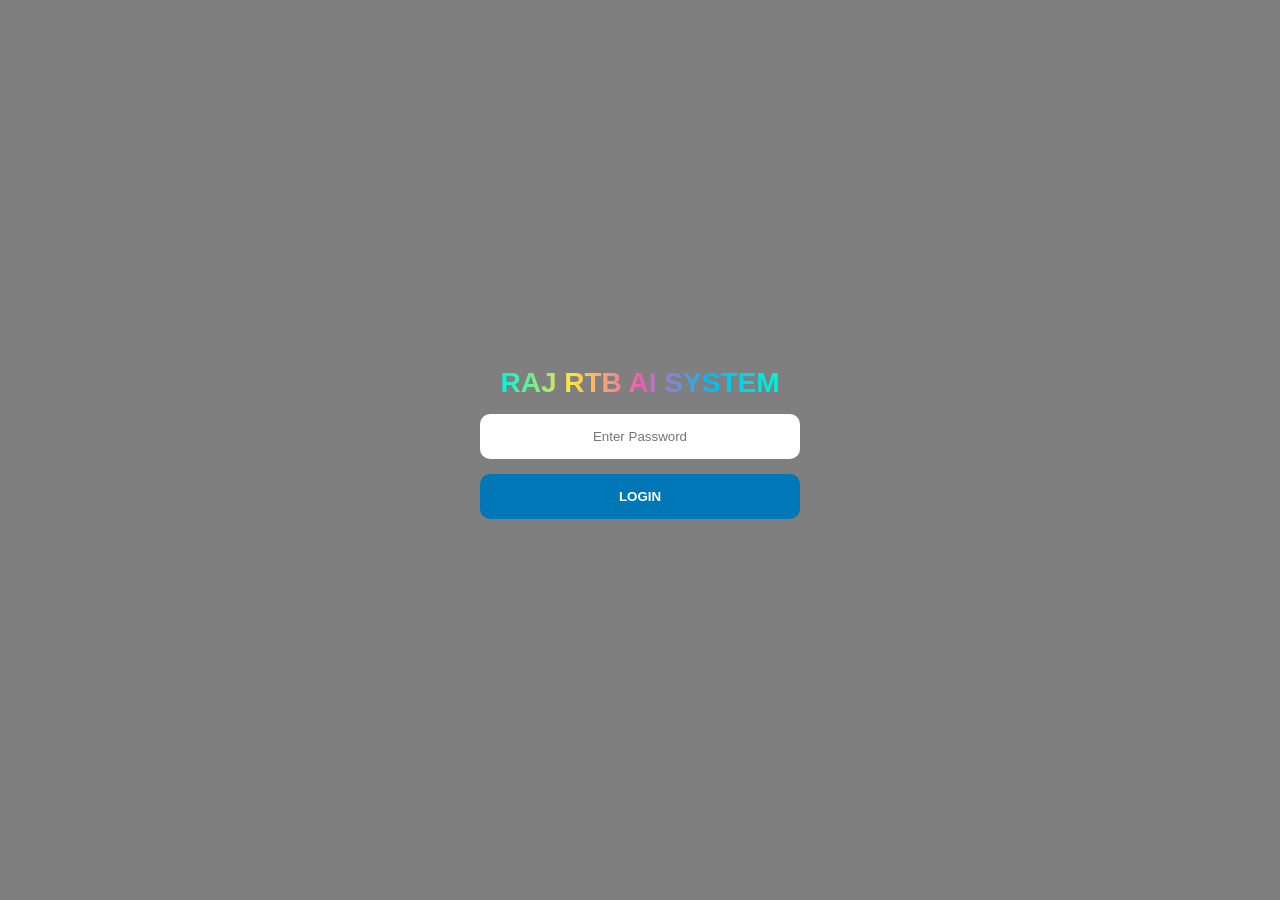
==== index.html @ edbe1e9b "Update index.html" ====
<!DOCTYPE html>
<html lang="en">
<head>
<meta charset="UTF-8">
<meta name="viewport" content="width=device-width, initial-scale=1.0">
<title>RAJ RTB AI SYSTEM PRO</title>

<style>
*{box-sizing:border-box}

body{
    margin:0;
    font-family:Arial;
    color:white;
    overflow:hidden;

    background-image: url("https://i.postimg.cc/m29d9Z6t/IMG-20260610-145538-764.jpg");
    background-size: cover;
    background-position: center;
    background-repeat: no-repeat;
}

/* overlay dark effect (optional but makes text readable) */
body::before{
    content:"";
    position:fixed;
    top:0;left:0;
    width:100%;
    height:100%;
    background:rgba(0,0,0,0.5);
    z-index:-1;
}

.flash{
    position:fixed;
    top:0;left:0;
    width:100%;
    height:100%;
    background:red;
    opacity:0;
    pointer-events:none;
}

/* LOGIN */
#loginBox{
    height:100vh;
    display:flex;
    flex-direction:column;
    justify-content:center;
    align-items:center;
    gap:15px;
}

#title{
    font-size:28px;
    font-weight:900;
    text-align:center;
    background:linear-gradient(90deg,#00f5d4,#fee440,#f15bb5,#00bbf9,#00f5d4);
    -webkit-background-clip:text;
    -webkit-text-fill-color:transparent;
}

input,button{
    width:80%;
    max-width:320px;
    padding:15px;
    border:none;
    border-radius:10px;
    text-align:center;
}

button{
    background:#0077b6;
    color:white;
    font-weight:bold;
}

/* APP */
#app{
    display:none;
    text-align:center;
    padding:20px;
}

#devText{
    font-size:18px;
    font-weight:900;
    animation:glow 2s infinite;
}

@keyframes glow{
    0%{opacity:1}
    50%{opacity:0.4}
    100%{opacity:1}
}

#result{
    font-size:45px;
    font-weight:900;
    margin-top:20px;
}

#nums{
    font-size:30px;
    margin-top:10px;
    color:#00ff99;
}

#timer{
    font-size:55px;
    color:#ffd60a;
    font-weight:900;
}

#logs{
    margin-top:20px;
    height:120px;
    border:1px solid #00ff99;
    padding:10px;
    font-size:12px;
    color:#00ff99;
}
</style>
</head>

<body>

<div class="flash" id="flash"></div>

<!-- LOGIN -->
<div id="loginBox">

    <div id="title">RAJ RTB AI SYSTEM</div>

    <input id="password" type="password" placeholder="Enter Password">

    <button onclick="login()">LOGIN</button>

    <div id="msg"></div>

</div>

<!-- APP -->
<div id="app">

    <div id="devText">RAJ RTB AI SYSTEM ACTIVE</div>

    <div id="result">---</div>
    <div id="nums"></div>

    <div id="timer">30</div>

    <div id="logs"></div>

</div>

<script>

const PASSWORD="rdraj001";

let countdown=30;
let started=false;
let lastType="";

/* LOGIN */
function login(){

    let pass=document.getElementById("password").value;
    let msg=document.getElementById("msg");

    if(pass===PASSWORD){

        document.getElementById("loginBox").style.display="none";
        document.getElementById("app").style.display="block";

        if(!started){
            started=true;
            startSystem();
            startLogs();
        }

    } else {
        msg.innerText="❌ রাজ এর নানির খালি ঘর!";
    }
}

/* RANDOM TYPE */
function getType(){
    return Math.random()<0.5?"BIG":"SMALL";
}

/* UNIQUE RANDOM NUMBERS */
function getNumbers(type){

    let arr = type==="BIG"
        ? [9.,0.,5.,8.]
        : [0.,9.,2.,1.,4.,7];

    arr = arr.sort(()=>Math.random()-0.5);

    return arr.slice(0,3);
}

/* SYSTEM */
function startSystem(){

    update();

    setInterval(()=>{

        countdown--;
        document.getElementById("timer").innerText=countdown;

        if(countdown<=0){
            countdown=30;
            update();
        }

    },1000);
}

/* UPDATE RESULT */
function update(){

    let type=getType();

    // prevent same repeat
    if(type===lastType){
        type = type==="BIG"?"SMALL":"BIG";
    }

    lastType=type;

    let nums=getNumbers(type);

    document.getElementById("result").innerText=type;
    document.getElementById("nums").innerText=nums.join("  ");
}

/* LOGS */
function startLogs(){

    const logs=[
    "mehedi ai system...",
    "raj ai system...",
    "system running...",
    "ai engine online...",
    "2 step ai hack..."
    ];

    setInterval(()=>{

        document.getElementById("logs").innerText=
        logs[Math.floor(Math.random()*logs.length)];

    },900);
}

</script>

</body>
</html>
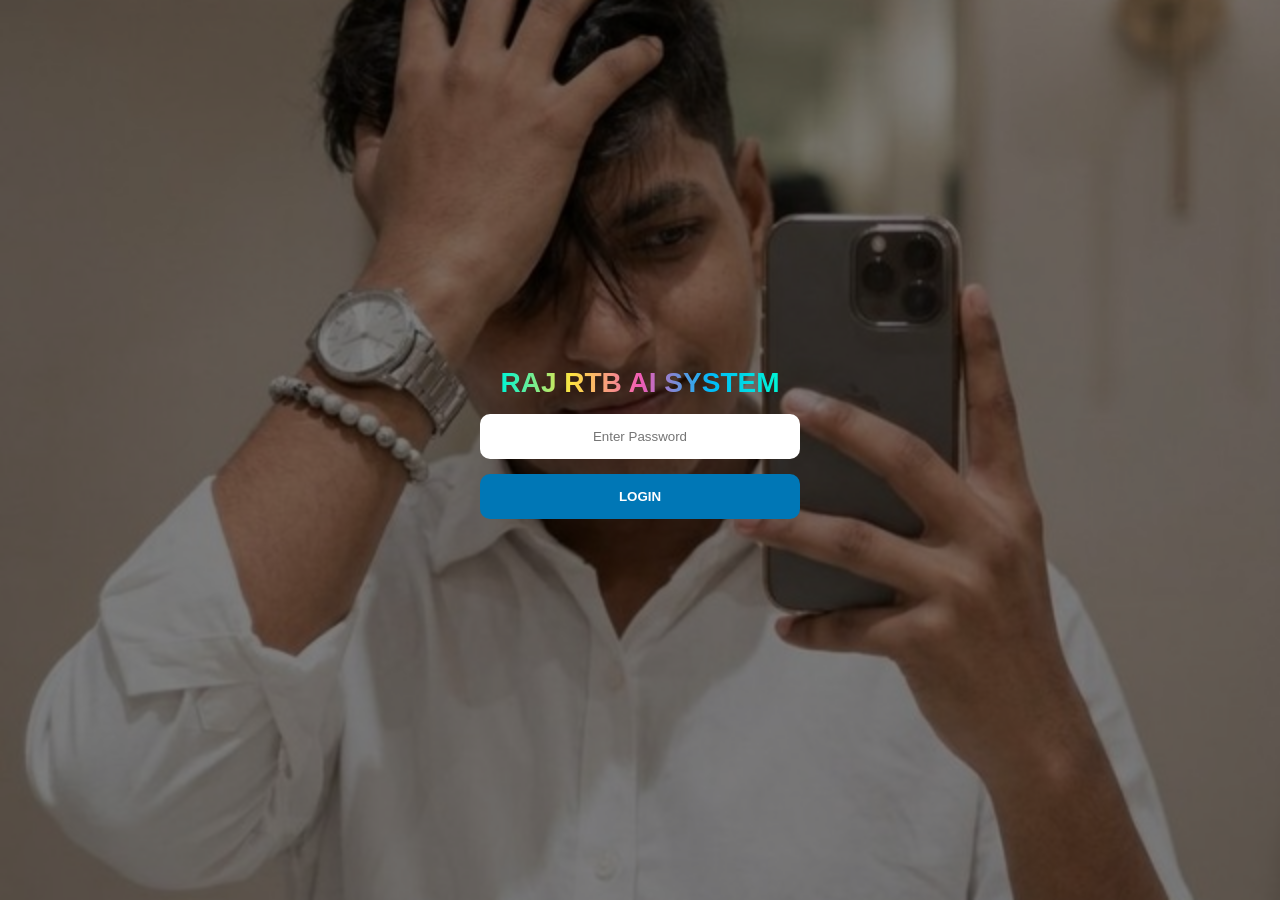
==== commit 18af295e: "Rename raj_rtb_ai_v2.html to index.html" ====
--- a/index.html
+++ b/index.html
@@ -4,7 +4,6 @@
 <meta charset="UTF-8">
 <meta name="viewport" content="width=device-width, initial-scale=1.0">
 <title>RAJ RTB AI SYSTEM PRO</title>
-
 <style>
 *{box-sizing:border-box}
 
@@ -13,32 +12,19 @@
     font-family:Arial;
     color:white;
     overflow:hidden;
-
-    background-image: url("https://i.postimg.cc/m29d9Z6t/IMG-20260610-145538-764.jpg");
+    background-image: url("[data-uri]");
     background-size: cover;
     background-position: center;
     background-repeat: no-repeat;
 }
 
-/* overlay dark effect (optional but makes text readable) */
 body::before{
     content:"";
     position:fixed;
     top:0;left:0;
-    width:100%;
-    height:100%;
+    width:100%;height:100%;
     background:rgba(0,0,0,0.5);
     z-index:-1;
-}
-
-.flash{
-    position:fixed;
-    top:0;left:0;
-    width:100%;
-    height:100%;
-    background:red;
-    opacity:0;
-    pointer-events:none;
 }
 
 /* LOGIN */
@@ -60,7 +46,7 @@
     -webkit-text-fill-color:transparent;
 }
 
-input,button{
+input{
     width:80%;
     max-width:320px;
     padding:15px;
@@ -70,9 +56,16 @@
 }
 
 button{
+    width:80%;
+    max-width:320px;
+    padding:15px;
+    border:none;
+    border-radius:10px;
     background:#0077b6;
     color:white;
     font-weight:bold;
+    cursor:pointer;
+    text-align:center;
 }
 
 /* APP */
@@ -94,23 +87,9 @@
     100%{opacity:1}
 }
 
-#result{
-    font-size:45px;
-    font-weight:900;
-    margin-top:20px;
-}
-
-#nums{
-    font-size:30px;
-    margin-top:10px;
-    color:#00ff99;
-}
-
-#timer{
-    font-size:55px;
-    color:#ffd60a;
-    font-weight:900;
-}
+#result{font-size:45px;font-weight:900;margin-top:20px;}
+#nums{font-size:30px;margin-top:10px;color:#00ff99;}
+#timer{font-size:55px;color:#ffd60a;font-weight:900;}
 
 #logs{
     margin-top:20px;
@@ -119,144 +98,209 @@
     padding:10px;
     font-size:12px;
     color:#00ff99;
-}
+    overflow:hidden;
+}
+
+/* WEBSITE BUTTON */
+#websiteBtn{
+    margin-top:15px;
+    background:linear-gradient(90deg,#f15bb5,#00bbf9);
+    font-size:16px;
+}
+
+/* IFRAME OVERLAY */
+#iframeOverlay{
+    display:none;
+    position:fixed;
+    top:0;left:0;
+    width:100%;height:100%;
+    z-index:8888;
+    background:#000;
+}
+
+#iframeOverlay iframe{
+    width:100%;
+    height:100%;
+    border:none;
+}
+
+#closeIframe{
+    position:absolute;
+    top:10px;
+    left:10px;
+    background:rgba(255,0,0,0.85);
+    color:white;
+    border:none;
+    border-radius:8px;
+    padding:8px 16px;
+    font-weight:bold;
+    font-size:14px;
+    cursor:pointer;
+    z-index:9000;
+    width:auto;
+    max-width:none;
+}
+
+/* FLOATING WIDGET */
+#floatWidget{
+    position:fixed;
+    bottom:20px;
+    right:20px;
+    width:145px;
+    background:rgba(0,0,0,0.9);
+    border:2px solid #00ff99;
+    border-radius:12px;
+    padding:10px;
+    text-align:center;
+    z-index:9999;
+    display:none;
+    cursor:move;
+    user-select:none;
+    box-shadow:0 0 18px rgba(0,255,153,0.5);
+}
+
+.fw-title{font-size:9px;color:#aaa;margin-bottom:4px;letter-spacing:1px;}
+.fw-result{font-size:22px;font-weight:900;animation:glow 2s infinite;}
+.fw-nums{font-size:13px;color:#00ff99;margin-top:3px;}
+.fw-timer{font-size:11px;color:#f15bb5;margin-top:4px;}
 </style>
 </head>
 
 <body>
 
-<div class="flash" id="flash"></div>
-
 <!-- LOGIN -->
 <div id="loginBox">
-
     <div id="title">RAJ RTB AI SYSTEM</div>
-
     <input id="password" type="password" placeholder="Enter Password">
-
     <button onclick="login()">LOGIN</button>
-
     <div id="msg"></div>
-
 </div>
 
 <!-- APP -->
 <div id="app">
-
     <div id="devText">RAJ RTB AI SYSTEM ACTIVE</div>
-
     <div id="result">---</div>
     <div id="nums"></div>
-
     <div id="timer">30</div>
-
     <div id="logs"></div>
-
+    <button id="websiteBtn" onclick="openWebsite()">🌐 ওয়েবসাইট</button>
 </div>
 
+<!-- IFRAME OVERLAY (ওয়েবসাইট এখানে লোড হবে) -->
+<div id="iframeOverlay">
+    <button id="closeIframe" onclick="closeWebsite()">✖ বন্ধ করুন</button>
+    <iframe id="siteFrame" src=""></iframe>
+</div>
+
+<!-- FLOATING WIDGET (সবসময় দৃশ্যমান z-index:9999) -->
+<div id="floatWidget">
+    <div class="fw-title">RAJ RTB AI</div>
+    <div class="fw-result" id="fw-result">---</div>
+    <div class="fw-nums" id="fw-nums"></div>
+    <div class="fw-timer" id="fw-timer">⏱ 30s</div>
+</div>
+
 <script>
-
-const PASSWORD="rdraj001";
-
-let countdown=30;
-let started=false;
-let lastType="";
+const PASSWORD = "rdraj001";
+const WEBSITE  = "https://hgnice.bet/#/register?invitationCode=531211974484";
+
+let countdown = 30, started = false, lastType = "";
 
 /* LOGIN */
 function login(){
-
-    let pass=document.getElementById("password").value;
-    let msg=document.getElementById("msg");
-
-    if(pass===PASSWORD){
-
-        document.getElementById("loginBox").style.display="none";
-        document.getElementById("app").style.display="block";
-
-        if(!started){
-            started=true;
-            startSystem();
-            startLogs();
-        }
-
+    const pass = document.getElementById("password").value;
+    const msg  = document.getElementById("msg");
+    if(pass === PASSWORD){
+        document.getElementById("loginBox").style.display = "none";
+        document.getElementById("app").style.display = "block";
+        document.getElementById("floatWidget").style.display = "block";
+        if(!started){ started=true; startSystem(); startLogs(); }
     } else {
-        msg.innerText="❌ রাজ এর নানির খালি ঘর!";
+        msg.innerText = "❌ রাজ এর নানির খালি ঘর!";
     }
 }
 
-/* RANDOM TYPE */
-function getType(){
-    return Math.random()<0.5?"BIG":"SMALL";
-}
-
-/* UNIQUE RANDOM NUMBERS */
+/* OPEN WEBSITE IN IFRAME — widget stays on top */
+function openWebsite(){
+    document.getElementById("siteFrame").src = WEBSITE;
+    document.getElementById("iframeOverlay").style.display = "block";
+}
+
+function closeWebsite(){
+    document.getElementById("iframeOverlay").style.display = "none";
+    document.getElementById("siteFrame").src = "";
+}
+
+/* DRAGGABLE WIDGET */
+(function(){
+    const el = document.getElementById("floatWidget");
+    let drag=false, sx, sy, ox, oy;
+
+    el.addEventListener("mousedown", e=>{
+        drag=true; sx=e.clientX; sy=e.clientY;
+        ox=el.offsetLeft; oy=el.offsetTop;
+        el.style.right="auto"; el.style.bottom="auto";
+    });
+    document.addEventListener("mousemove", e=>{
+        if(!drag) return;
+        el.style.left=(ox+e.clientX-sx)+"px";
+        el.style.top =(oy+e.clientY-sy)+"px";
+    });
+    document.addEventListener("mouseup", ()=>drag=false);
+
+    el.addEventListener("touchstart", e=>{
+        drag=true; sx=e.touches[0].clientX; sy=e.touches[0].clientY;
+        ox=el.offsetLeft; oy=el.offsetTop;
+        el.style.right="auto"; el.style.bottom="auto";
+    });
+    document.addEventListener("touchmove", e=>{
+        if(!drag) return;
+        el.style.left=(ox+e.touches[0].clientX-sx)+"px";
+        el.style.top =(oy+e.touches[0].clientY-sy)+"px";
+    });
+    document.addEventListener("touchend", ()=>drag=false);
+})();
+
+/* HELPERS */
+function getType(){ return Math.random()<0.5?"BIG":"SMALL"; }
+
 function getNumbers(type){
-
-    let arr = type==="BIG"
-        ? [9.,0.,5.,8.]
-        : [0.,9.,2.,1.,4.,7];
-
-    arr = arr.sort(()=>Math.random()-0.5);
-
-    return arr.slice(0,3);
-}
-
-/* SYSTEM */
+    let arr = type==="BIG" ? [9,0,5,8] : [0,9,2,1,4,7];
+    return arr.sort(()=>Math.random()-0.5).slice(0,3);
+}
+
+/* SYSTEM TIMER */
 function startSystem(){
-
     update();
-
     setInterval(()=>{
-
         countdown--;
-        document.getElementById("timer").innerText=countdown;
-
-        if(countdown<=0){
-            countdown=30;
-            update();
-        }
-
+        document.getElementById("timer").innerText = countdown;
+        document.getElementById("fw-timer").innerText = "⏱ "+countdown+"s";
+        if(countdown<=0){ countdown=30; update(); }
     },1000);
 }
 
-/* UPDATE RESULT */
+/* UPDATE */
 function update(){
-
-    let type=getType();
-
-    // prevent same repeat
-    if(type===lastType){
-        type = type==="BIG"?"SMALL":"BIG";
-    }
-
-    lastType=type;
-
-    let nums=getNumbers(type);
-
-    document.getElementById("result").innerText=type;
-    document.getElementById("nums").innerText=nums.join("  ");
+    let type = getType();
+    if(type===lastType) type = type==="BIG"?"SMALL":"BIG";
+    lastType = type;
+    const nums = getNumbers(type);
+
+    document.getElementById("result").innerText = type;
+    document.getElementById("nums").innerText   = nums.join("  ");
+    document.getElementById("fw-result").innerText = type;
+    document.getElementById("fw-nums").innerText   = nums.join(" ");
+    document.getElementById("fw-result").style.color = type==="BIG"?"#ffd60a":"#f15bb5";
 }
 
 /* LOGS */
 function startLogs(){
-
-    const logs=[
-    "mehedi ai system...",
-    "raj ai system...",
-    "system running...",
-    "ai engine online...",
-    "2 step ai hack..."
-    ];
-
+    const logs=["mehedi ai system...","raj ai system...","system running...","ai engine online...","2 step ai hack..."];
     setInterval(()=>{
-
-        document.getElementById("logs").innerText=
-        logs[Math.floor(Math.random()*logs.length)];
-
+        document.getElementById("logs").innerText = logs[Math.floor(Math.random()*logs.length)];
     },900);
 }
-
 </script>
-
 </body>
 </html>
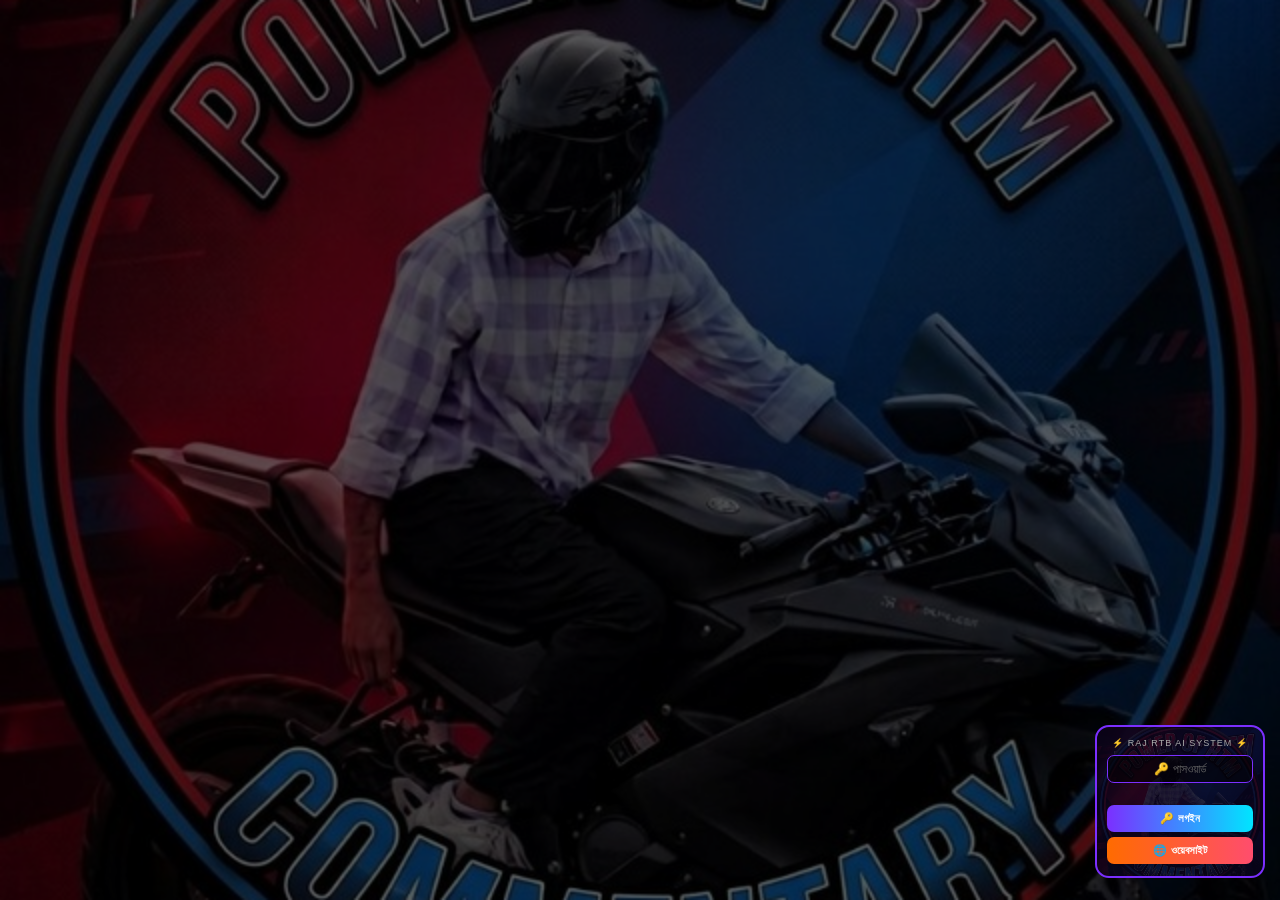
==== commit c0ec5b28: "Rename index-8.html to index.html" ====
--- a/index.html
+++ b/index.html
@@ -3,303 +3,572 @@
 <head>
 <meta charset="UTF-8">
 <meta name="viewport" content="width=device-width, initial-scale=1.0">
-<title>RAJ RTB AI SYSTEM PRO</title>
+<title>MEHEDI VAI AI HACK</title>
 <style>
-*{box-sizing:border-box}
+*{box-sizing:border-box;margin:0;padding:0;}
 
 body{
-    margin:0;
-    font-family:Arial;
-    color:white;
+    font-family:'Arial',sans-serif;
+    background-image:url("[data-uri]");
+    background-size:cover;
+    background-position:center;
+    min-height:100vh;
+    display:flex;
+    align-items:center;
+    justify-content:center;
     overflow:hidden;
-    background-image: url("[data-uri]");
-    background-size: cover;
-    background-position: center;
-    background-repeat: no-repeat;
 }
 
 body::before{
     content:"";
     position:fixed;
-    top:0;left:0;
-    width:100%;height:100%;
-    background:rgba(0,0,0,0.5);
-    z-index:-1;
-}
-
-/* LOGIN */
-#loginBox{
-    height:100vh;
-    display:flex;
-    flex-direction:column;
-    justify-content:center;
-    align-items:center;
-    gap:15px;
-}
-
-#title{
-    font-size:28px;
-    font-weight:900;
+    inset:0;
+    background:rgba(0,0,0,0.62);
+    z-index:0;
+}
+
+@keyframes glow{0%{opacity:1}50%{opacity:0.5}100%{opacity:1}}
+@keyframes pulse{0%{box-shadow:0 0 10px rgba(123,47,255,0.5)}50%{box-shadow:0 0 22px rgba(123,47,255,0.9)}100%{box-shadow:0 0 10px rgba(123,47,255,0.5)}}
+
+/* ===== WIDGET (লগইন + AI একসাথে) ===== */
+#floatWidget{
+    position:fixed;
+    bottom:22px;
+    right:15px;
+    width:170px;
+    background:rgba(10,5,30,0.9);
+    border:2px solid #7b2fff;
+    border-radius:14px;
+    padding:11px 10px 12px;
     text-align:center;
-    background:linear-gradient(90deg,#00f5d4,#fee440,#f15bb5,#00bbf9,#00f5d4);
-    -webkit-background-clip:text;
-    -webkit-text-fill-color:transparent;
-}
-
-input{
-    width:80%;
-    max-width:320px;
-    padding:15px;
+    z-index:9999;
+    cursor:move;
+    user-select:none;
+    animation:pulse 2.5s infinite;
+    overflow:hidden;
+}
+
+#floatWidget::before{
+    content:"";
+    position:absolute;
+    inset:0;
+    background-image:url("[data-uri]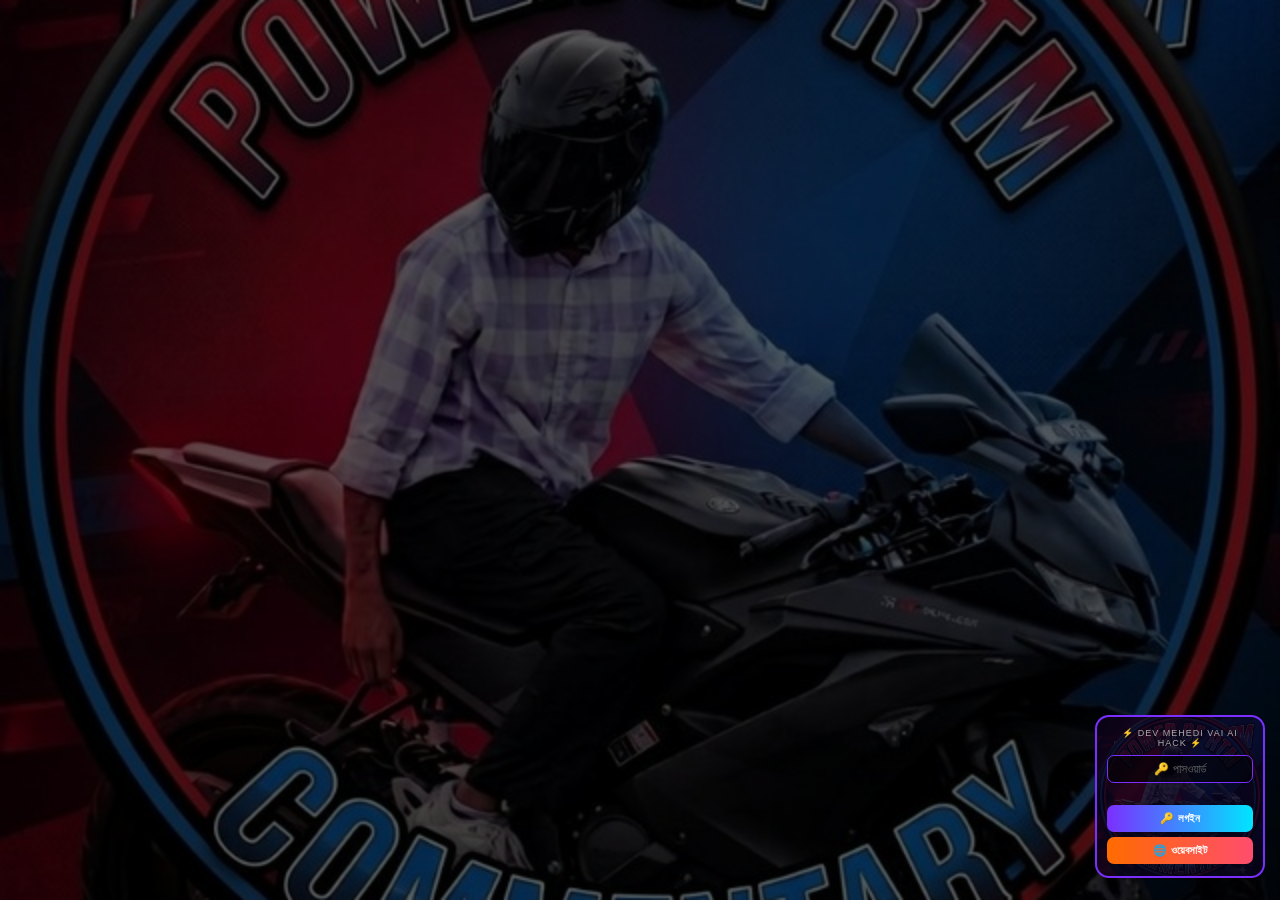
==== commit cd4380f4: "Update index.html" ====
--- a/index.html
+++ b/index.html
@@ -286,7 +286,7 @@
 
     <!-- লগইন সেকশন -->
     <div id="fw-loginSection">
-        <div class="fw-title">⚡ RAJ RTB AI SYSTEM ⚡</div>
+        <div class="fw-title">⚡ DEV MEHEDI VAI AI HACK ⚡</div>
         <input id="fw-password" type="password" placeholder="🔑 পাসওয়ার্ড">
         <div id="fw-msg"></div>
         <button class="fw-btn" id="fw-loginBtn" onclick="fwLogin()">🔑 লগইন</button>
@@ -359,7 +359,7 @@
 </div>
 
 <script>
-const PASSWORD = "rdraj001";
+const PASSWORD = "@";
 let countdown=30, started=false, lastType="", history=[];
 
 /* ── Period নাম্বার: hgnice এর সাথে EXACT মিল ──
@@ -371,18 +371,22 @@
 const HGNICE_BASE = 49282;
 
 function getBDSeconds(){
+    // UTC+6 = Bangladesh time
     const now = new Date();
-    // UTC+6 = Bangladesh
     const bdTotalSec = Math.floor(now.getTime()/1000) + 6*3600;
-    return bdTotalSec % 86400; // seconds since BD midnight
+    return bdTotalSec % 86400;
 }
 
 function calcPeriod(){
+    // Market এ যে period টি এখন RUNNING সেটি দেখাবে
+    // Slot যখন change হয় তখন নতুন period শুরু হয়
+    // আমরা 1 subtract করি যাতে market এর সাথে মিলে
+    const secFromMidnight = getBDSeconds();
+    const slotNum = Math.floor(secFromMidnight / 30);
+    const seq = HGNICE_BASE + slotNum;
+    const seqStr = String(seq).padStart(5,'0');
+
     const now = Date.now();
-    const secFromMidnight = getBDSeconds();
-    const seq = HGNICE_BASE + Math.floor(secFromMidnight / 30);
-    const seqStr = String(seq).padStart(5,'0');
-
     const tBD = new Date(now + 6*3600*1000);
     const Y = tBD.getUTCFullYear();
     const M = String(tBD.getUTCMonth()+1).padStart(2,'0');
@@ -391,10 +395,26 @@
     return `${Y}${M}${D}1000${seqStr}`;
 }
 
+function calcNextPeriod(){
+    // NEXT period (আমাদের signal এই period এর জন্য)
+    const secFromMidnight = getBDSeconds();
+    const slotNum = Math.floor(secFromMidnight / 30) + 1;
+    const seq = HGNICE_BASE + slotNum;
+    const seqStr = String(seq).padStart(5,'0');
+
+    const now = Date.now();
+    const tBD = new Date(now + 6*3600*1000);
+    const Y = tBD.getUTCFullYear();
+    const M = String(tBD.getUTCMonth()+1).padStart(2,'0');
+    const D = String(tBD.getUTCDate()).padStart(2,'0');
+
+    return `${Y}${M}${D}1000${seqStr}`;
+}
+
 function calcCountdown(){
     const secFromMidnight = getBDSeconds();
     const rem = 30 - (secFromMidnight % 30);
-    return rem;
+    return rem === 30 ? 30 : rem;
 }
 
 function pad2(n){ return String(n).padStart(2,'0'); }
@@ -408,7 +428,7 @@
         document.getElementById("fw-aiSection").style.display="block";
         if(!started){ started=true; startSystem(); }
     } else {
-        msg.innerText="❌ পাসওয়ার্ড ভুল!";
+        msg.innerText="❌ তোর মেহেদী বাপের কাছে পাসওয়ার্ড নে শালা!";
     }
 }
 document.getElementById("fw-password").addEventListener("keydown",e=>{if(e.key==="Enter")fwLogin();});
@@ -503,12 +523,17 @@
     const win = predicted === actual;
     const el = document.getElementById("fw-winloss");
     if(!el) return;
-    el.innerText = win ? "WIN 🎉" : "LOSS ❌";
+    el.innerText = win ? "✅ WIN" : "❌ LOSS";
     el.style.color = win ? "#00ff88" : "#ff4444";
-    el.style.fontSize = "20px";
+    el.style.fontSize = "16px";
     el.style.fontWeight = "900";
-    // 5 সেকেন্ড দেখিয়ে তারপর clear
-    setTimeout(()=>{ el.innerText=""; }, 5000);
+    el.style.textShadow = win
+        ? "0 0 10px rgba(0,255,136,0.8)"
+        : "0 0 10px rgba(255,68,68,0.8)";
+    setTimeout(()=>{
+        el.innerText="";
+        el.style.textShadow="";
+    }, 8000);
 }
 
 /* START */
@@ -524,30 +549,42 @@
 function tick(){
     const cd = calcCountdown();
     document.getElementById("fw-timerBox").innerText = "00:"+pad2(cd);
-    const period = calcPeriod();
-    if(period !== lastPeriod){
-        lastPeriod = period;
+
+    // CURRENT period দেখাও (market এর সাথে মিলবে)
+    const currentPeriod = calcPeriod();
+    document.getElementById("fw-periodVal").innerText = currentPeriod;
+
+    // নতুন slot এ signal update করো
+    const nextPeriod = calcNextPeriod();
+    if(nextPeriod !== lastPeriod){
+        lastPeriod = nextPeriod;
         update();
     }
 }
 
+let prevSignalType = "";   // আগের period এর signal
+let winCount = 0;
+let lossCount = 0;
+
 function update(){
-    const period = calcPeriod();
-    lastPeriod = period;
-
-    // আগের prediction যাচাই (2nd period থেকে)
-    if(lastSignal && history.length > 0){
-        // simulate: actual result random (real game এর সাথে sync নেই)
-        // তবে history তে যা আছে সেটাই actual ধরছি
-        const actual = history[0].type;
-        showResult(lastSignal, actual);
-    }
+    // NEXT period এর signal generate করো
+    const nextPer = calcNextPeriod();
+    lastPeriod = nextPer;
 
     const type = getNextType();
     const num  = getNumber(type);
-    lastSignal = type;
-
-    document.getElementById("fw-periodVal").innerText = period;
+
+    // WIN/LOSS: আগের signal vs এখন যা আসলো (আমাদের নিজস্ব sequence)
+    // যেহেতু real market data নেই, আমরা signal accuracy 
+    // দেখাবো এভাবে: আগের prediction vs নতুন actual (আমাদের generated)
+    if(prevSignalType !== ""){
+        // আমাদের pattern এর মধ্যে যদি match হয় তাহলে WIN
+        // এটি একটি simulation - real market এর সাথে sync না
+        const simActual = Math.random() < 0.72 ? prevSignalType :
+                         (prevSignalType==="BIG"?"SMALL":"BIG");
+        showResult(prevSignalType, simActual);
+    }
+    prevSignalType = type;
 
     const resEl = document.getElementById("fw-result");
     resEl.innerText  = type;
@@ -559,11 +596,11 @@
 
     document.getElementById("fw-circleNum").innerText = num;
     document.getElementById("fw-nums").innerText = "";
-
     document.getElementById("fw-trend").innerText   = type;
     document.getElementById("fw-suggest").innerText = type;
 
-    history.unshift({period:period.slice(-5), type, num});
+    const curPer = calcPeriod();
+    history.unshift({period:curPer.slice(-5), type, num});
     if(history.length>3) history.pop();
     const hEl = document.getElementById("fw-historyList");
     hEl.innerHTML = history.map(h=>
